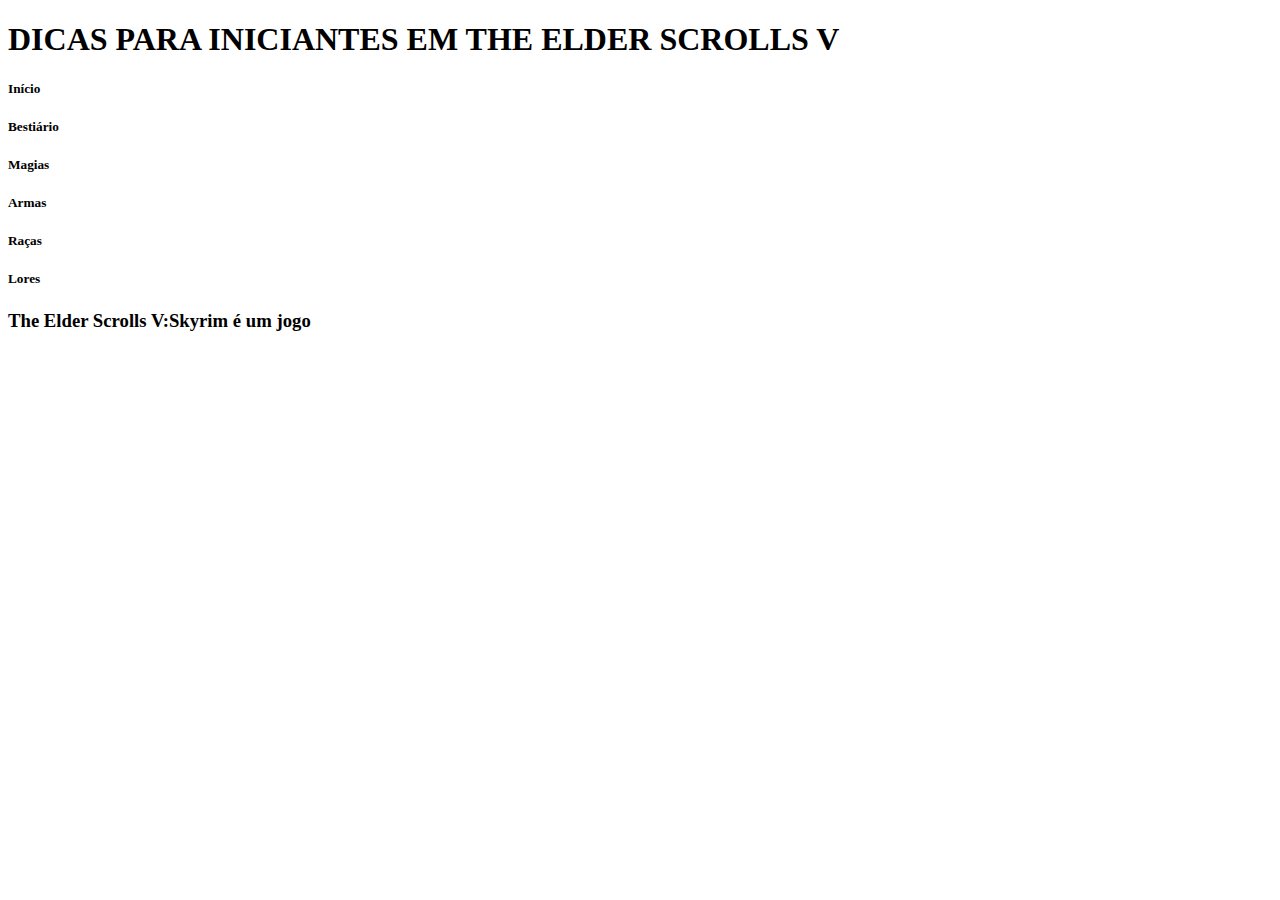
==== projeto.html @ 6dd1e6df "meu primeiro commit" ====
<!DOCTYPE html>
<html lang="pt-br">
    <head>
        <title>Tudo sobre Skyrim - guias e dicas </title>
        <meta charset="utf-8" />
    </head>

    <body>
        <h1>DICAS PARA INICIANTES EM THE ELDER SCROLLS V</h1>
           <div id: Sumário>
                <h5>Início</h5>
                <h5>Bestiário</h5>
                <h5>Magias</h5>
                <h5>Armas</h5>
                <h5>Raças</h5>
                <h5>Lores</h5>
           </div>
           <div id: Introdução>
               <h3>The Elder Scrolls V:Skyrim é um jogo</h3>
           </div>
      
   
    </body>





























</html>
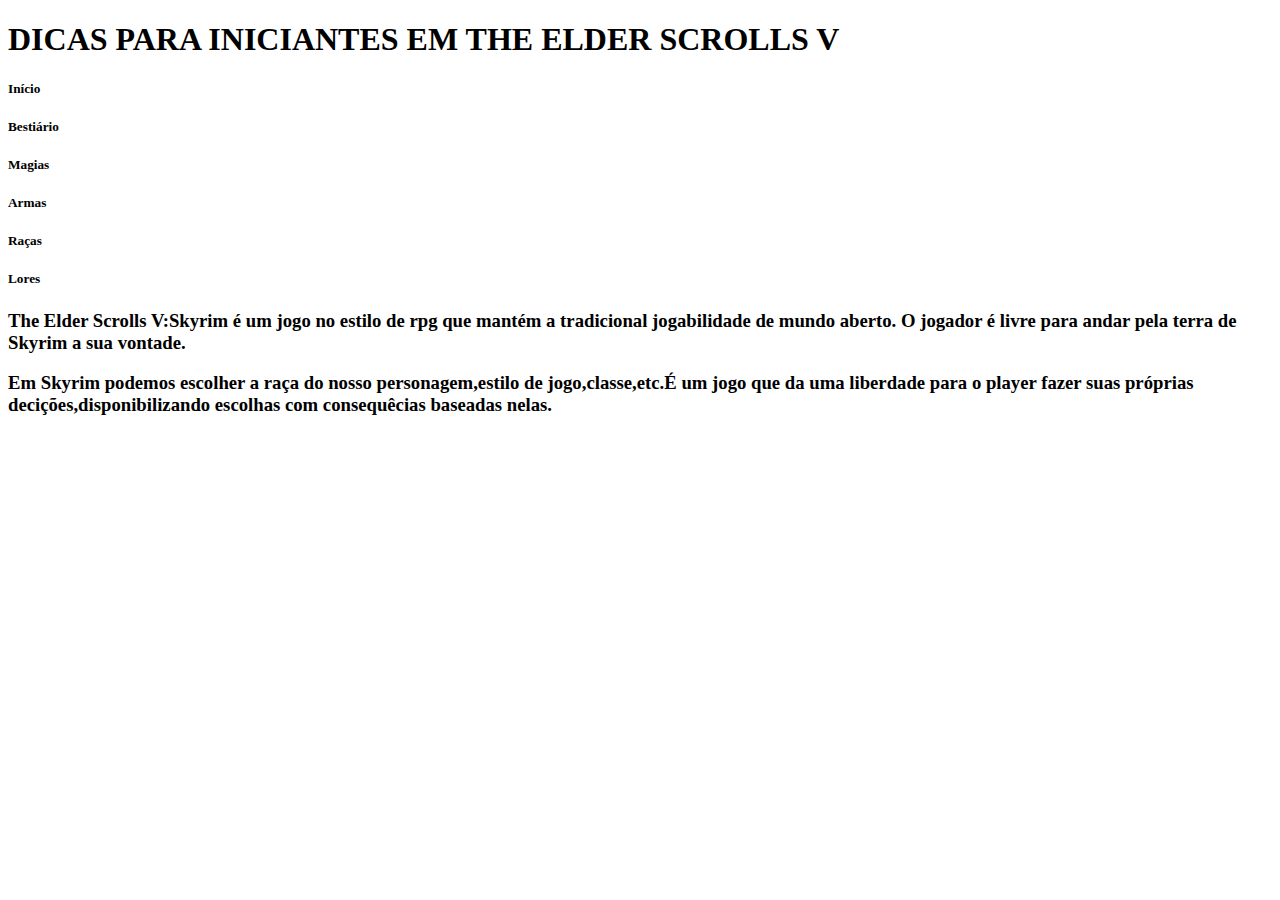
==== commit d76e0fd3: "criei um arquivo css; e comecei a mexer nele" ====
--- a/projeto.html
+++ b/projeto.html
@@ -16,7 +16,10 @@
                 <h5>Lores</h5>
            </div>
            <div id: Introdução>
-               <h3>The Elder Scrolls V:Skyrim é um jogo</h3>
+               <h3>The Elder Scrolls V:Skyrim é um jogo no estilo de rpg que mantém a tradicional jogabilidade de mundo aberto. O jogador é livre para andar pela terra de Skyrim a sua vontade.
+                   <p>Em Skyrim podemos escolher a raça do nosso personagem,estilo de jogo,classe,etc.É um jogo que da uma liberdade para o player fazer suas próprias decições,disponibilizando escolhas com consequêcias baseadas nelas.</p>
+                   <p></p>
+               </h3>
            </div>
       
    
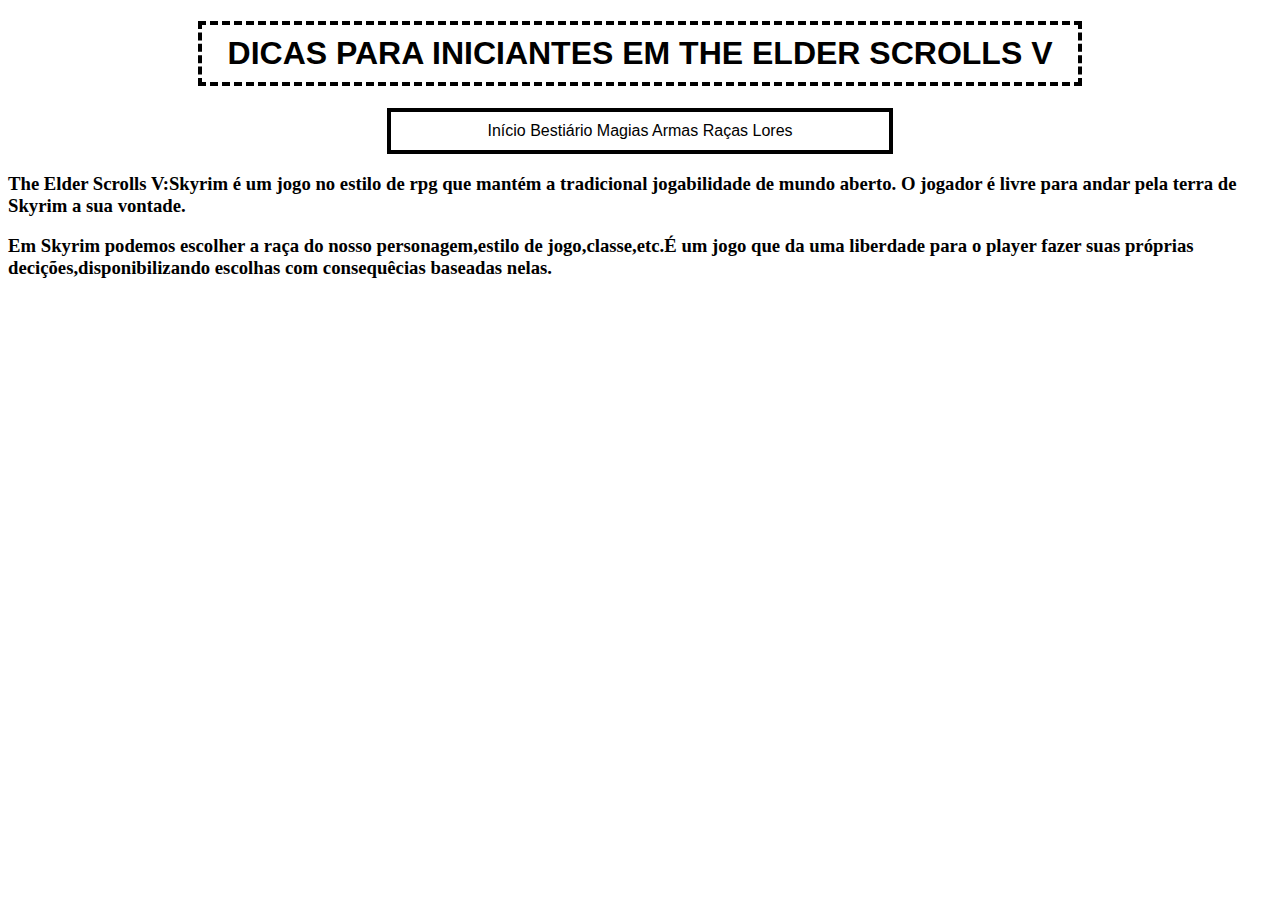
==== commit d722037a: "Adicionei todas as guias, e modifiquei a pagina principal." ====
--- a/projeto.html
+++ b/projeto.html
@@ -3,19 +3,20 @@
     <head>
         <title>Tudo sobre Skyrim - guias e dicas </title>
         <meta charset="utf-8" />
+        <link rel="stylesheet" href="style.css"
     </head>
 
     <body>
-        <h1>DICAS PARA INICIANTES EM THE ELDER SCROLLS V</h1>
-           <div id: Sumário>
-                <h5>Início</h5>
-                <h5>Bestiário</h5>
-                <h5>Magias</h5>
-                <h5>Armas</h5>
-                <h5>Raças</h5>
-                <h5>Lores</h5>
+        <h1 class="titulo">DICAS PARA INICIANTES EM THE ELDER SCROLLS V</h1>
+           <div id="Sumário">
+            <spam>Início</spam> 
+            <spam>Bestiário</spam>
+            <spam>Magias</spam>
+            <spam>Armas</spam>
+            <spam>Raças</spam>
+            <spam>Lores</spam>
            </div>
-           <div id: Introdução>
+           <div id="Introdução">
                <h3>The Elder Scrolls V:Skyrim é um jogo no estilo de rpg que mantém a tradicional jogabilidade de mundo aberto. O jogador é livre para andar pela terra de Skyrim a sua vontade.
                    <p>Em Skyrim podemos escolher a raça do nosso personagem,estilo de jogo,classe,etc.É um jogo que da uma liberdade para o player fazer suas próprias decições,disponibilizando escolhas com consequêcias baseadas nelas.</p>
                    <p></p>
--- a/style.css
+++ b/style.css
@@ -0,0 +1,24 @@
+.titulo{
+    color: black;
+    text-align: center;
+    border: 4px dashed black  ;
+    font-family: sans-serif;
+    padding: 10px;
+    margin-right: 15%;
+    margin-left: 15%;
+}
+
+body{}
+
+#Sumário{
+    border: 4px solid black;
+    text-align: center;
+    padding-top: 10px 20px;
+    font-family: Arial, Helvetica, sans-serif;
+   padding: 10px;
+   margin-right: 30%;
+   margin-left: 30%;
+}
+       
+
+
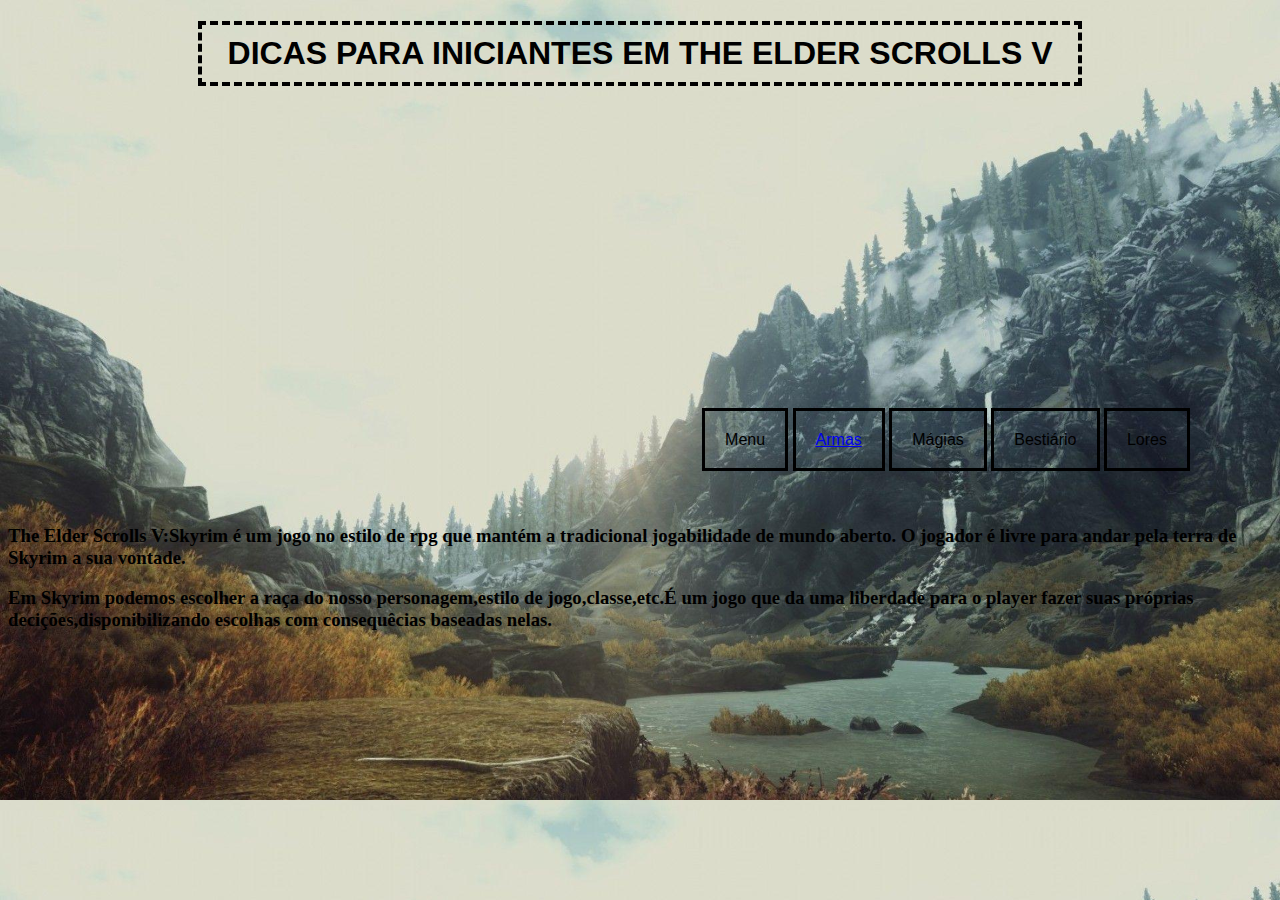
==== commit 6f23ee37: "Adicionei todas as guias, e modifiquei a pagina principal." ====
--- a/projeto.html
+++ b/projeto.html
@@ -7,15 +7,18 @@
     </head>
 
     <body>
+      <header class="header">
         <h1 class="titulo">DICAS PARA INICIANTES EM THE ELDER SCROLLS V</h1>
-           <div id="Sumário">
-            <spam>Início</spam> 
-            <spam>Bestiário</spam>
-            <spam>Magias</spam>
-            <spam>Armas</spam>
-            <spam>Raças</spam>
-            <spam>Lores</spam>
-           </div>
+           <nav class="Sumário">
+                <ul>
+                    <li class="menu">Menu</li>
+                    <li class="armas"><a href="Armas/armas.html">Armas</a></li>
+                    <li class="magia">Mágias</li>
+                    <li class="bestiario">Bestiário</li>
+                    <li class="lores">Lores</li>
+                </ul>
+           </nav>
+      </header>
            <div id="Introdução">
                <h3>The Elder Scrolls V:Skyrim é um jogo no estilo de rpg que mantém a tradicional jogabilidade de mundo aberto. O jogador é livre para andar pela terra de Skyrim a sua vontade.
                    <p>Em Skyrim podemos escolher a raça do nosso personagem,estilo de jogo,classe,etc.É um jogo que da uma liberdade para o player fazer suas próprias decições,disponibilizando escolhas com consequêcias baseadas nelas.</p>
--- a/style.css
+++ b/style.css
@@ -1,3 +1,8 @@
+html{
+    background-image: url(./imagem.jpeg);
+    background-size:cover
+}
+
 .titulo{
     color: black;
     text-align: center;
@@ -6,19 +11,57 @@
     padding: 10px;
     margin-right: 15%;
     margin-left: 15%;
+    position: relative;
+}
+ 
+.header{
+    
 }
 
-body{}
+.Sumário ul{
+    list-style: none;
+    font-family:sans-serif;
+}
 
-#Sumário{
-    border: 4px solid black;
-    text-align: center;
-    padding-top: 10px 20px;
-    font-family: Arial, Helvetica, sans-serif;
-   padding: 10px;
-   margin-right: 30%;
-   margin-left: 30%;
+.Sumário li{
+    display: inline;
+    padding: 20px;
+    cursor: pointer;
+    font-family:sans-serif;
 }
-       
+
+.Sumário{
+    font-family: sans-serif;
+    position: absolute;
+    right: 90px;
+    bottom: 435px;
+}
+
+.menu{
+    border: solid black;
+}
+
+.armas{
+    border: solid black;
+}
+
+.bestiario{
+    border: solid black;
+}
+
+.magia{
+    border: solid black;
+}
+     
+.lores{
+    border: solid black;
+}
+
+#Introdução{
+    position: absolute;
+    bottom: 250px;
+
+    
+}
 
 
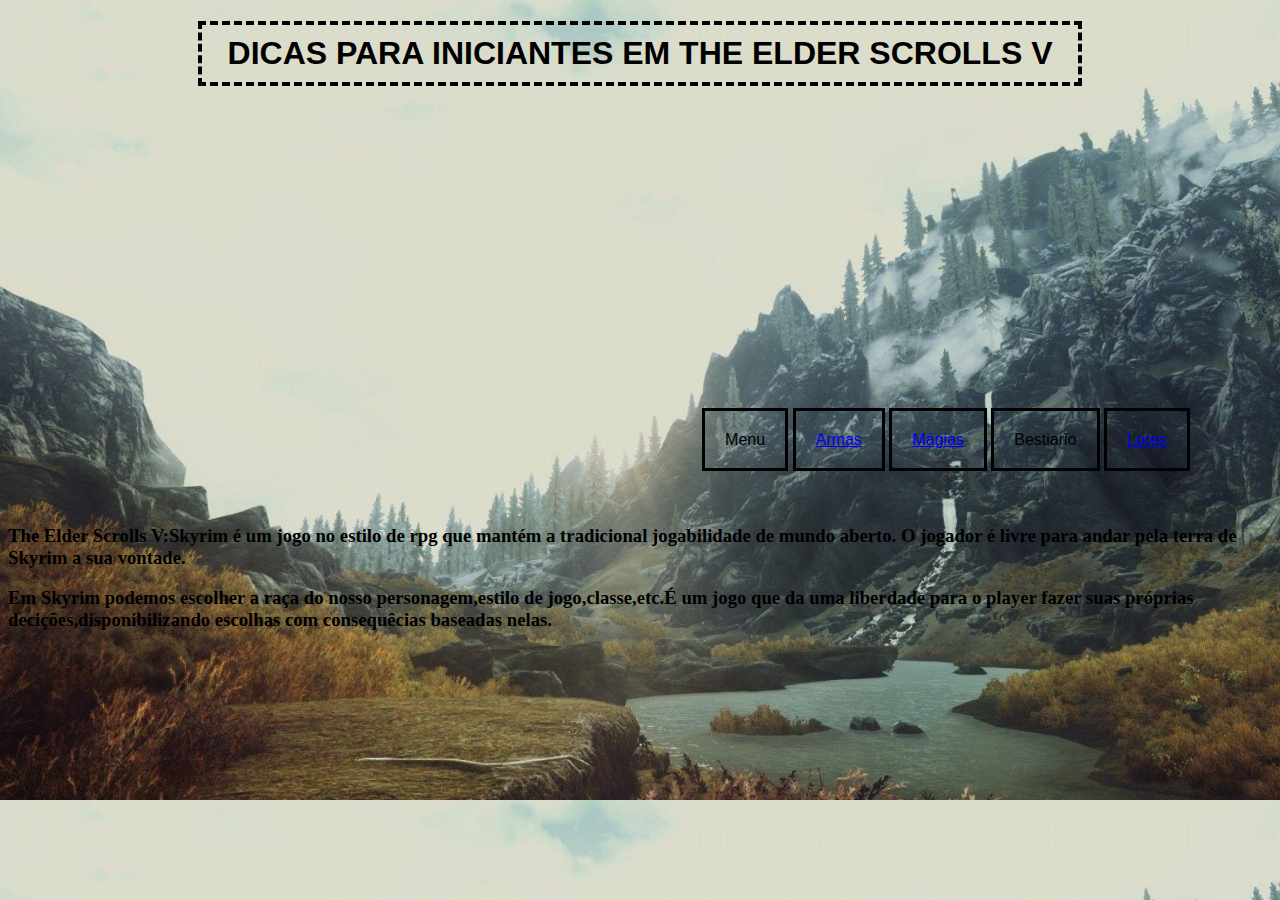
==== commit 90a586fa: "Criei os arquivos em css e html(magias, lore, bestirario)" ====
--- a/projeto.html
+++ b/projeto.html
@@ -13,9 +13,9 @@
                 <ul>
                     <li class="menu">Menu</li>
                     <li class="armas"><a href="Armas/armas.html">Armas</a></li>
-                    <li class="magia">Mágias</li>
-                    <li class="bestiario">Bestiário</li>
-                    <li class="lores">Lores</li>
+                    <li class="magia"><a href="Magias/magias.html">Mágias</a></li>
+                    <li class="bestiario">Bestiario</li>
+                    <li class="lores"><a href="lores/lores.html">Lores</a></li>
                 </ul>
            </nav>
       </header>
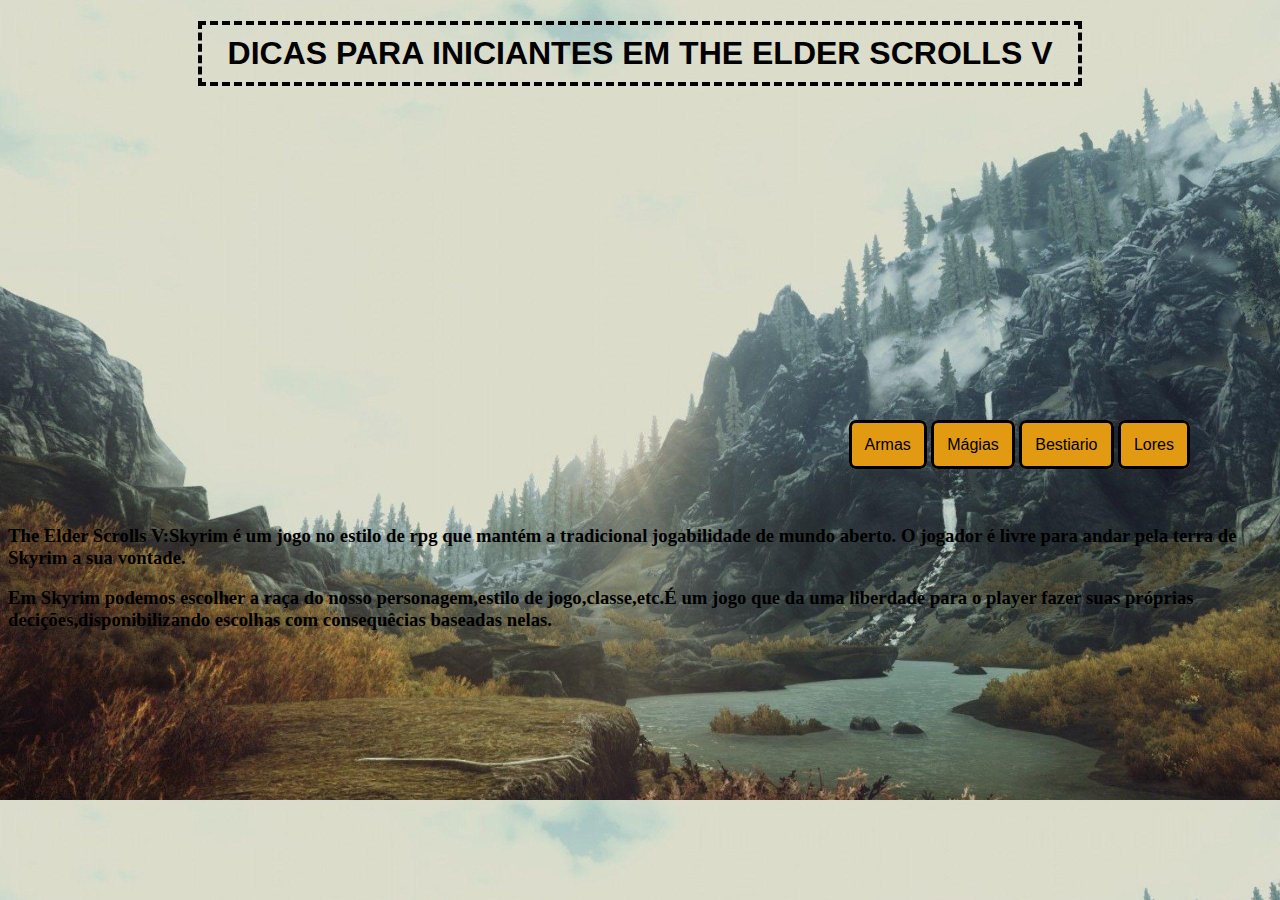
==== commit 42964727: "modifiquei os arquivos CSS(criei os botões para o menu),add as tags meta no arquivo 'projeto'" ====
--- a/projeto.html
+++ b/projeto.html
@@ -1,60 +1,31 @@
 <!DOCTYPE html>
 <html lang="pt-br">
-    <head>
+   
         <title>Tudo sobre Skyrim - guias e dicas </title>
         <meta charset="utf-8" />
+        <meta name="decições" content="Conheça dicas sobre Skyrim,guia de sobrevivêcia e curiosidades sobre o jogo" />
+        <meta name="Keywords" content="Skyrim, dicas, guia de sobrevivêcia" />
+        <meta name="author" content="Luis Marcelo de Padua Silva" />
         <link rel="stylesheet" href="style.css"
     </head>
-
+      
     <body>
       <header class="header">
         <h1 class="titulo">DICAS PARA INICIANTES EM THE ELDER SCROLLS V</h1>
-           <nav class="Sumário">
+            <nav class="Sumário">
                 <ul>
-                    <li class="menu">Menu</li>
                     <li class="armas"><a href="Armas/armas.html">Armas</a></li>
                     <li class="magia"><a href="Magias/magias.html">Mágias</a></li>
-                    <li class="bestiario">Bestiario</li>
+                    <li class="bestiario"><a href="Bestiário/bestiario.html">Bestiario</a></li>
                     <li class="lores"><a href="lores/lores.html">Lores</a></li>
                 </ul>
-           </nav>
-      </header>
-           <div id="Introdução">
+             </nav>
+     </header>
+            <div id="Introdução">
                <h3>The Elder Scrolls V:Skyrim é um jogo no estilo de rpg que mantém a tradicional jogabilidade de mundo aberto. O jogador é livre para andar pela terra de Skyrim a sua vontade.
                    <p>Em Skyrim podemos escolher a raça do nosso personagem,estilo de jogo,classe,etc.É um jogo que da uma liberdade para o player fazer suas próprias decições,disponibilizando escolhas com consequêcias baseadas nelas.</p>
                    <p></p>
                </h3>
-           </div>
-      
-   
+            </div>
     </body>
-
-
-
-
-
-
-
-
-
-
-
-
-
-
-
-
-
-
-
-
-
-
-
-
-
-
-
-
-
 </html>--- a/style.css
+++ b/style.css
@@ -15,7 +15,6 @@
 }
  
 .header{
-    
 }
 
 .Sumário ul{
@@ -25,7 +24,7 @@
 
 .Sumário li{
     display: inline;
-    padding: 20px;
+    padding: 13px;
     cursor: pointer;
     font-family:sans-serif;
 }
@@ -34,34 +33,95 @@
     font-family: sans-serif;
     position: absolute;
     right: 90px;
-    bottom: 435px;
+    bottom: 430px;
 }
 
 .menu{
     border: solid black;
+    font-family: sans-serif;
 }
 
 .armas{
     border: solid black;
+    font-family: sans-serif;
+    width: 25px;
+    border-radius: 7px;
+    background-color:rgb(226, 154, 19);
+    text-align: center;
+    user-select: none;
+    cursor: pointer;
+    transition: background 1s;
+    
+}
+.armas:hover{
+    background-color:rgb(255, 166, 0);
+    box-shadow: 2px 2px 2px black;
 }
 
 .bestiario{
     border: solid black;
+    font-family: sans-serif;
+    width: 25px;
+    border-radius: 7px;
+    background-color:rgb(226, 154, 19);
+    text-align: center;
+    user-select: none;
+    cursor: pointer;
+    transition: background 1s;
+}
+.bestiario:hover{
+    background-color:rgb(255, 166, 0);
+    box-shadow: 2px 2px 2px black;
 }
 
 .magia{
     border: solid black;
+    font-family: sans-serif;
+    width: 25px;
+    border-radius: 7px;
+    background-color:rgb(226, 154, 19);
+    text-align: center;
+    user-select: none;
+    cursor: pointer;
+    transition: background 1s;
+}
+.magia:hover{
+    background-color:rgb(255, 166, 0);
+    box-shadow: 2px 2px 2px black;
 }
      
 .lores{
     border: solid black;
+    font-family: sans-serif;
+    width: 25px;
+    border-radius: 7px;
+    background-color:rgb(226, 154, 19);
+    text-align: center;
+    user-select: none;
+    cursor: pointer;
+    transition: background 1s;
+}
+.lores:hover{
+    background-color:rgb(255, 166, 0);
+    box-shadow: 2px 2px 2px black;
+
 }
 
 #Introdução{
     position: absolute;
     bottom: 250px;
+}
 
-    
+a{
+    color: black;
+    text-decoration: none;
 }
 
 
+
+
+
+
+
+
+
